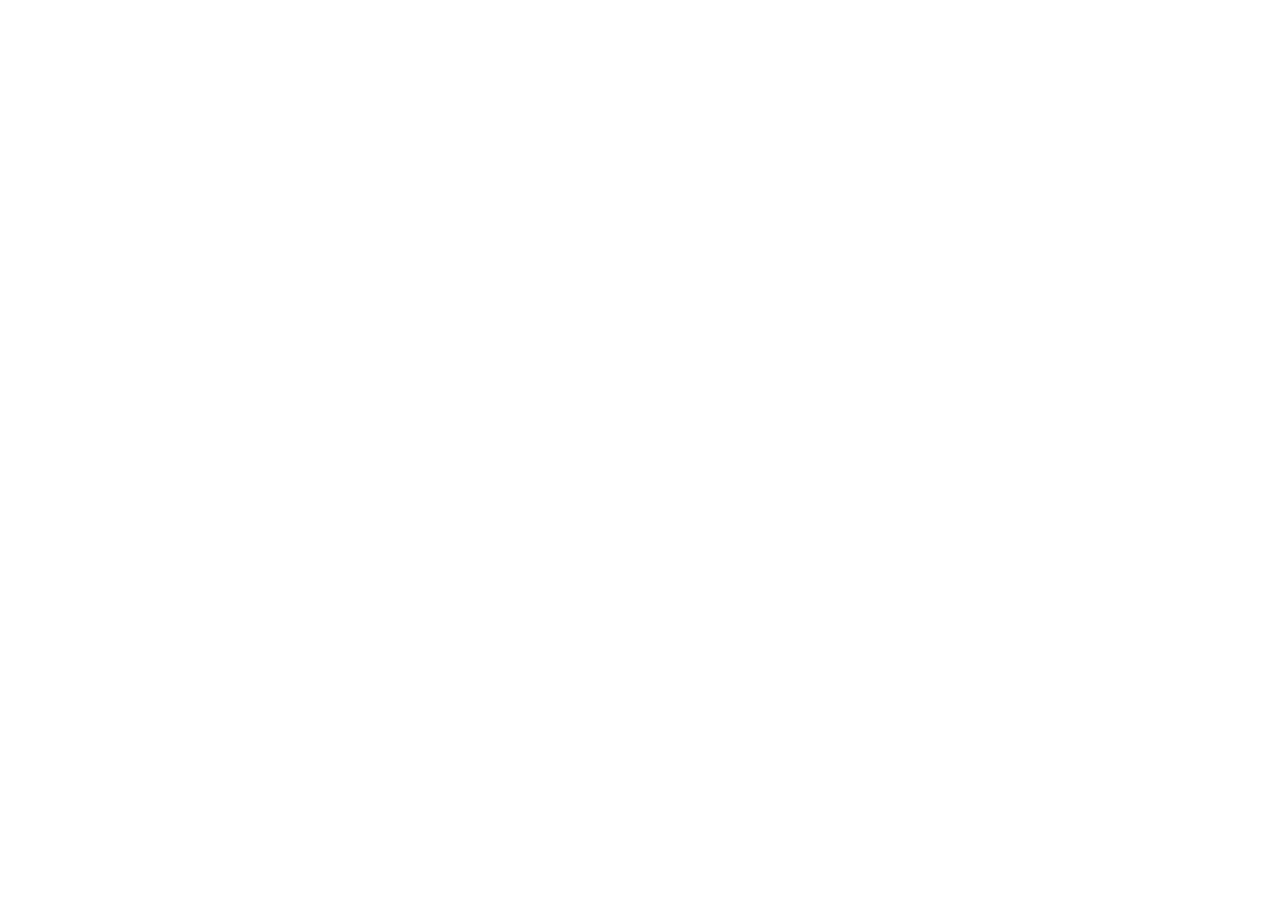
==== index.html @ 8b6a1559 "Update template" ====
<!DOCTYPE html>
<html lang="en">
<head>
	<title>News</title>

	<meta charset="utf-8">
	<meta name="viewport" content="width=device-width, initial-scale=1">

	<link rel="apple-touch-icon" sizes="180x180" href="/icons/apple-touch-icon.png">
	<link rel="icon" type="image/png" sizes="32x32" href="/icons/favicon-32x32.png">
	<link rel="icon" type="image/png" sizes="16x16" href="/icons/favicon-16x16.png">
	<link rel="manifest" href="/site.webmanifest">

	<link href="/style.css" rel="stylesheet">
</head>
<body>
	<main></main>

	<template id="article">
		<article>
			<a href="" class="title"></a>
			<small></small>
			<template id="comments">
				<a href="" class="comments"></a>
			</template>
		</article>
	</template>

	<script src="/app.js"></script>
</body>
</html>
---- style.css ----
:root {
	--blue: #0d6efd;
	--blue-600: #0a58ca;
	--grey: #6c757d;
	--grey-200: #e9ecef;
	--grey-300: #dee2e6;
	--grey-400: #ced4da;
	--blue-rgb: 13,110,253;
}

* {
	box-sizing: border-box;
}

html, body {
	height: 100%;
}

body {
	font-family: sans-serif;
	line-height: 1.5;
	display: flex;
	flex-direction: column;
	margin: 0 auto;
	max-width: 60rem;
	padding: 0 1rem;
}

h1, h2, h3 {
	line-height: 1.2;
	font-weight: 500;
}

nav {
	display: flex;
	gap: 1rem;
	border-bottom: 1px solid var(--grey-300);
}

nav > a {
	margin-bottom: 1rem;
}

video {
	width: 100%;
}

footer {
	font-size: smaller;
	margin-top: auto;
	border-top: 1px solid var(--grey-300);
}

a, a:visited {
	color: var(--blue);
}

a:hover, a:active {
	color: var(--blue-600);
}

a:not(:hover) {
	text-decoration: none;
}

label, input, textarea {
	display: block;
	width: 100%;
}

input, textarea, button {
	font-size: 1rem;
	font-family: sans-serif;
	padding: .375rem .75rem;
}

input:focus, textarea:focus, button:focus {
	box-shadow: 0 0 0 .25rem rgba(var(--blue-rgb),.25);
	outline: 0;
}

input, textarea {
	line-height: 1.5;
	border: 1px solid var(--grey-400);
}

input:focus, textarea:focus {
	border-color: #86b7fe;
}

button {
	background-color: var(--grey-200);
	border: 1px solid var(--grey-200);
	cursor: pointer;
}

button:hover {
	background-color: var(--grey-300);
	border: 1px solid var(--grey-300);
}

.about {
	display: flex;
	gap: 2rem;
}

.links > a {
	display: block;
	margin: 1rem 0;
}

@media all and (min-width: 800px) {
	.row {
		display: flex;
	}

	.row > label {
		flex: 1;
	}

	.row > input, .row > textarea {
		flex: 2;
	}

	.justify-content-end {
		justify-content: flex-end;
	}
}

@media all and (max-width: 800px) {
	label {
		margin-bottom: .25rem;
	}

	.about {
		flex-direction: column;
		gap: 1rem;
	}
}

.text-muted {
	color: var(--grey);
}

.mt-0 {
	margin-top: 0;
}

.mt-1 {
	margin-top: 1rem;
}

.mb-0 {
	margin-bottom: 0;
}

.mb-1 {
	margin-bottom: 1rem;
}

.d-none {
	display: none;
}

article {
	display: flex;
	flex-direction: column;
	margin: 1rem 0;
}

.title {
	line-height: 1.2;
}

.comments {
	font-size: smaller;
}
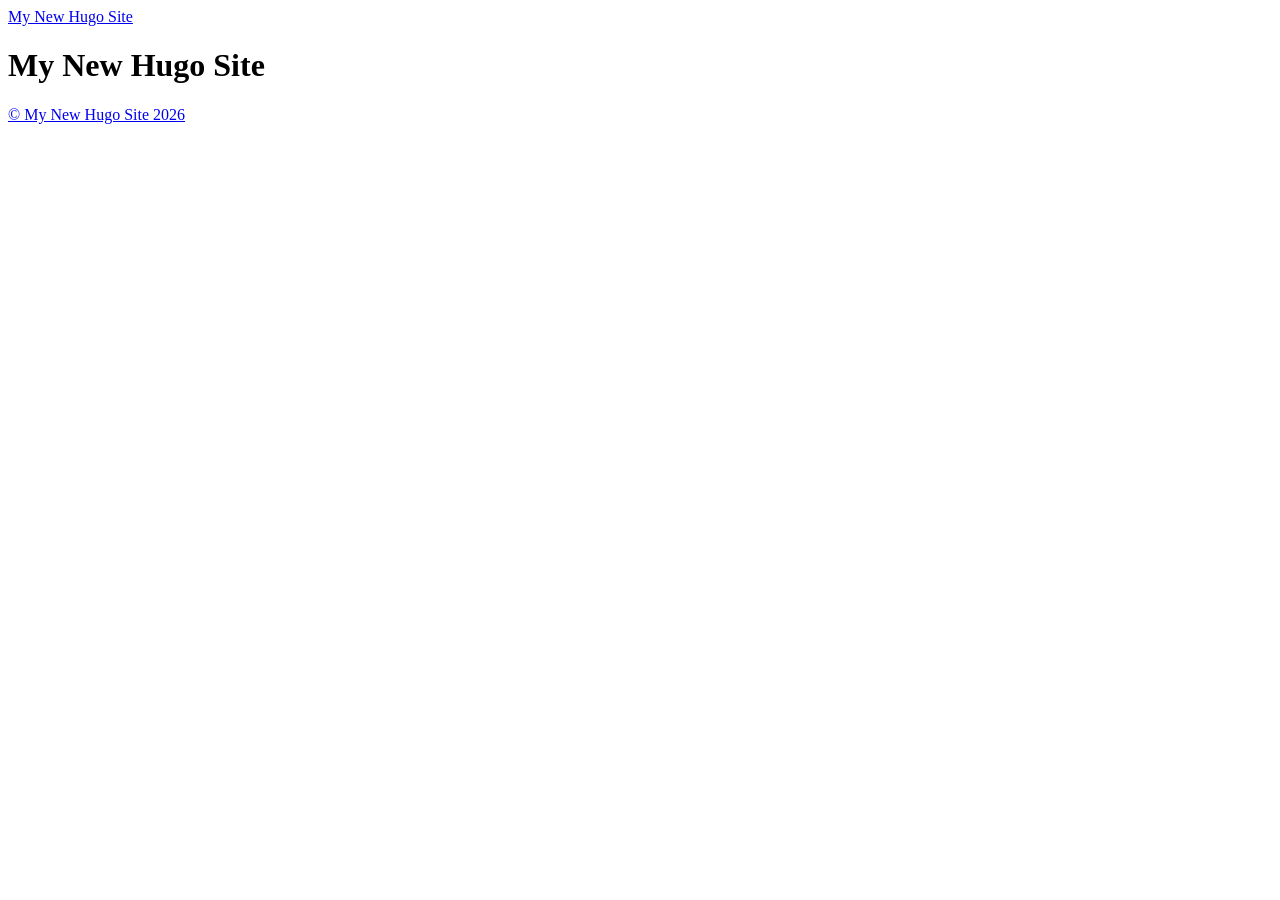
==== commit 872542d3: "feat: initial deployment" ====
--- a/index.html
+++ b/index.html
@@ -1,31 +1,116 @@
 <!DOCTYPE html>
-<html lang="en">
-<head>
-	<title>News</title>
+<html lang="en-us">
+  <head>
+    <meta charset="utf-8">
+    <meta http-equiv="X-UA-Compatible" content="IE=edge,chrome=1">
+    
+    <title>My New Hugo Site</title>
+    <meta name="viewport" content="width=device-width,minimum-scale=1">
+    <meta name="description" content="">
+    <meta name="generator" content="Hugo 0.154.5">
+    
+    
+    
+      <meta name="robots" content="index, follow">
+    
+    
 
-	<meta charset="utf-8">
-	<meta name="viewport" content="width=device-width, initial-scale=1">
+    
+<link rel="stylesheet" href="/ananke/css/main.min.efe4d852f731d5d1fbb87718387202a97aafd768cdcdaed0662bbe6982e91824.css" >
 
-	<link rel="apple-touch-icon" sizes="180x180" href="/icons/apple-touch-icon.png">
-	<link rel="icon" type="image/png" sizes="32x32" href="/icons/favicon-32x32.png">
-	<link rel="icon" type="image/png" sizes="16x16" href="/icons/favicon-16x16.png">
-	<link rel="manifest" href="/site.webmanifest">
 
-	<link href="/style.css" rel="stylesheet">
-</head>
-<body>
-	<main></main>
 
-	<template id="article">
-		<article>
-			<a href="" class="title"></a>
-			<small></small>
-			<template id="comments">
-				<a href="" class="comments"></a>
-			</template>
-		</article>
-	</template>
 
-	<script src="/app.js"></script>
-</body>
+    
+
+
+    
+      
+
+    
+
+    
+    
+      <link href="/index.xml" rel="alternate" type="application/rss+xml" title="My New Hugo Site" />
+      <link href="/index.xml" rel="feed" type="application/rss+xml" title="My New Hugo Site" />
+      
+    
+
+    
+      <link rel="canonical" href="https://patwid.github.io/">
+    
+
+    
+    
+    <meta property="og:url" content="https://patwid.github.io/">
+  <meta property="og:site_name" content="My New Hugo Site">
+  <meta property="og:title" content="My New Hugo Site">
+  <meta property="og:locale" content="en_us">
+  <meta property="og:type" content="website">
+
+  <meta itemprop="name" content="My New Hugo Site">
+  <meta name="twitter:card" content="summary">
+  <meta name="twitter:title" content="My New Hugo Site">
+
+      
+      
+    
+	
+  </head><body class="ma0 avenir bg-near-white production is-home">
+    
+
+  <header>
+    <div class="pb3-m pb6-l bg-black">
+      <nav class="pv3 ph3 ph4-ns" role="navigation">
+  <div class="flex-l center items-center justify-between">
+    <a href="/" class="f3 fw2 hover-white white-90 dib no-underline">
+      
+        My New Hugo Site
+      
+    </a>
+    <div class="flex-l items-center">
+      
+
+      
+      <div class="ananke-socials"></div>
+
+    </div>
+  </div>
+</nav>
+
+      <div class="tc-l pv3 ph3 ph4-ns">
+        <h1 class="f2 f-subheadline-l fw2 light-silver mb0 lh-title">
+          My New Hugo Site
+        </h1>
+        
+      </div>
+    </div>
+  </header>
+
+
+    <main class="pb7" role="main">
+      <article class="cf ph3 ph5-l pv3 pv4-l f4 tc-l center measure-wide lh-copy nested-links mid-gray">
+    
+  </article>
+
+  
+  
+  
+  
+  
+
+  
+
+    </main>
+    <footer class="bg-black bottom-0 w-100 pa3" role="contentinfo">
+  <div class="flex justify-between">
+  <a class="f4 fw4 hover-white white-70 dn dib-ns pv2 ph3 no-underline" href="https://patwid.github.io/" >
+    &copy;  My New Hugo Site 2026 
+  </a>
+    <div><div class="ananke-socials"></div>
+</div>
+  </div>
+</footer>
+
+  </body>
 </html>
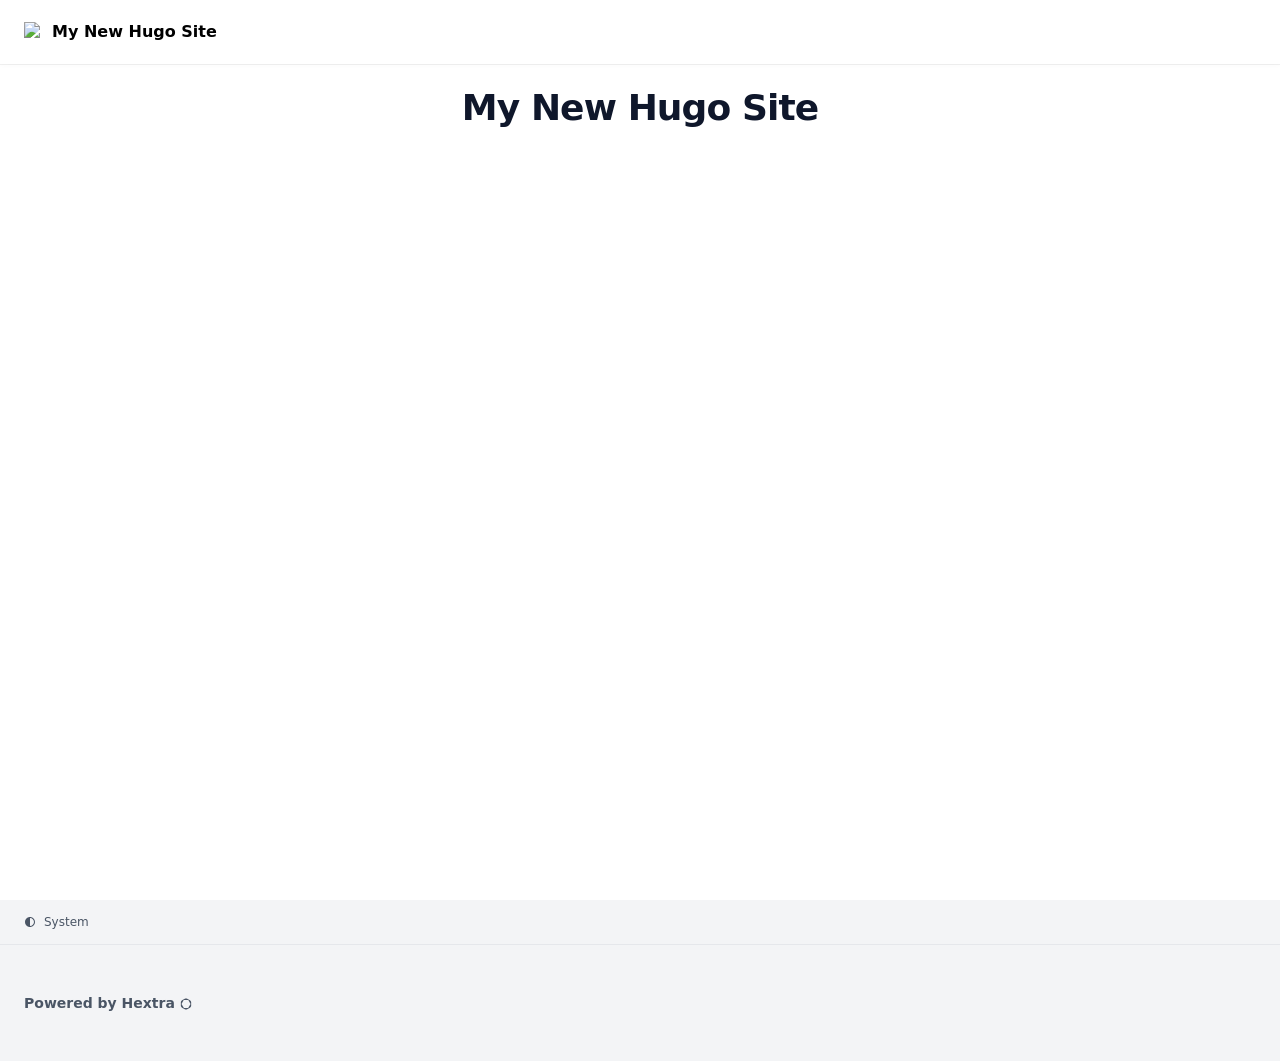
==== commit e8c407d3: "chore: update pages" ====
--- a/index.html
+++ b/index.html
@@ -1,116 +1,21 @@
-<!DOCTYPE html>
-<html lang="en-us">
-  <head>
-    <meta charset="utf-8">
-    <meta http-equiv="X-UA-Compatible" content="IE=edge,chrome=1">
-    
-    <title>My New Hugo Site</title>
-    <meta name="viewport" content="width=device-width,minimum-scale=1">
-    <meta name="description" content="">
-    <meta name="generator" content="Hugo 0.154.5">
-    
-    
-    
-      <meta name="robots" content="index, follow">
-    
-    
-
-    
-<link rel="stylesheet" href="/ananke/css/main.min.efe4d852f731d5d1fbb87718387202a97aafd768cdcdaed0662bbe6982e91824.css" >
-
-
-
-
-    
-
-
+<!doctype html><html lang=en dir=ltr><head><meta name=generator content="Hugo 0.154.5"><meta charset=utf-8><meta name=viewport content="width=device-width,initial-scale=1"><meta name=robots content="index, follow"><link rel="icon shortcut" href=/favicon.ico sizes=32x32><link rel=icon href=/favicon.svg type=image/svg+xml id=favicon-svg><link rel=icon href=/favicon-16x16.png type=image/png sizes=16x16><link rel=icon href=/favicon-32x32.png type=image/png sizes=32x32><link rel=apple-touch-icon href=/apple-touch-icon.png sizes=180x180><link fetchpriority=low href=/site.webmanifest rel=manifest><title>My New Hugo Site</title><meta name=description content><link rel=canonical href=https://patwid.github.io/ itemprop=url><meta property="og:title" content="My New Hugo Site"><meta property="og:description" content="
     
       
-
     
-
-    
-    
-      <link href="/index.xml" rel="alternate" type="application/rss+xml" title="My New Hugo Site" />
-      <link href="/index.xml" rel="feed" type="application/rss+xml" title="My New Hugo Site" />
-      
-    
-
-    
-      <link rel="canonical" href="https://patwid.github.io/">
-    
-
-    
-    
-    <meta property="og:url" content="https://patwid.github.io/">
-  <meta property="og:site_name" content="My New Hugo Site">
-  <meta property="og:title" content="My New Hugo Site">
-  <meta property="og:locale" content="en_us">
-  <meta property="og:type" content="website">
-
-  <meta itemprop="name" content="My New Hugo Site">
-  <meta name="twitter:card" content="summary">
-  <meta name="twitter:title" content="My New Hugo Site">
-
-      
-      
-    
-	
-  </head><body class="ma0 avenir bg-near-white production is-home">
-    
-
-  <header>
-    <div class="pb3-m pb6-l bg-black">
-      <nav class="pv3 ph3 ph4-ns" role="navigation">
-  <div class="flex-l center items-center justify-between">
-    <a href="/" class="f3 fw2 hover-white white-90 dib no-underline">
-      
-        My New Hugo Site
-      
-    </a>
-    <div class="flex-l items-center">
-      
-
-      
-      <div class="ananke-socials"></div>
-
-    </div>
-  </div>
-</nav>
-
-      <div class="tc-l pv3 ph3 ph4-ns">
-        <h1 class="f2 f-subheadline-l fw2 light-silver mb0 lh-title">
-          My New Hugo Site
-        </h1>
-        
-      </div>
-    </div>
-  </header>
-
-
-    <main class="pb7" role="main">
-      <article class="cf ph3 ph5-l pv3 pv4-l f4 tc-l center measure-wide lh-copy nested-links mid-gray">
-    
-  </article>
-
-  
-  
-  
-  
-  
-
-  
-
-    </main>
-    <footer class="bg-black bottom-0 w-100 pa3" role="contentinfo">
-  <div class="flex justify-between">
-  <a class="f4 fw4 hover-white white-70 dn dib-ns pv2 ph3 no-underline" href="https://patwid.github.io/" >
-    &copy;  My New Hugo Site 2026 
-  </a>
-    <div><div class="ananke-socials"></div>
-</div>
-  </div>
-</footer>
-
-  </body>
-</html>
+  "><meta property="og:type" content="
+    website
+  "><meta property="og:url" content="https://patwid.github.io/"><meta itemprop=name content="My New Hugo Site"><meta name=twitter:card content="summary"><meta name=twitter:title content="My New Hugo Site"><link rel=preload href=/css/compiled/main.min.43ab74204e977a9ec7b566cd0e1c5913e88575d119b53d079a782cfa186f9a20.css as=style integrity="sha256-Q6t0IE6Xep7HtWbNDhxZE+iFddEZtT0Hmngs+hhvmiA="><link href=/css/compiled/main.min.43ab74204e977a9ec7b566cd0e1c5913e88575d119b53d079a782cfa186f9a20.css rel=stylesheet integrity="sha256-Q6t0IE6Xep7HtWbNDhxZE+iFddEZtT0Hmngs+hhvmiA="><script src=/js/main-head.min.94da6f95b126542222dab3a6e07ffefe1aaf63ec3ca555e827b58b80e7d3f0b7.js integrity="sha256-lNpvlbEmVCIi2rOm4H/+/hqvY+w8pVXoJ7WLgOfT8Lc="></script></head><body><div class="hextra-nav-container hx:sticky hx:top-0 hx:z-20 hx:w-full hx:bg-transparent hx:print:hidden"><div class="hextra-nav-container-blur hx:pointer-events-none hx:absolute hx:z-[-1] hx:h-full hx:w-full hx:bg-white hx:dark:bg-dark hx:shadow-[0_2px_4px_rgba(0,0,0,.02),0_1px_0_rgba(0,0,0,.06)] hx:contrast-more:shadow-[0_0_0_1px_#000] hx:dark:shadow-[0_-1px_0_rgba(255,255,255,.1)_inset] hx:contrast-more:dark:shadow-[0_0_0_1px_#fff]"></div><nav class="hextra-max-navbar-width hx:mx-auto hx:flex hx:items-center hx:justify-end hx:gap-2 hx:h-16 hx:px-6"><a class="hx:flex hx:items-center hx:hover:opacity-75 hx:ltr:mr-auto hx:rtl:ml-auto" href=/><img class="hx:mr-2 hx:block hx:dark:hidden" src=/images/logo.svg alt=Logo height=20 width=20>
+<img class="hx:mr-2 hx:hidden hx:dark:block" src=/images/logo.svg alt="Dark Logo" height=20 width=20>
+<span class="hx:mr-2 hx:font-extrabold hx:inline hx:select-none" title="My New Hugo Site">My New Hugo Site</span>
+</a><button type=button aria-label=Menu class="hextra-hamburger-menu hx:cursor-pointer hx:-mr-2 hx:rounded-sm hx:p-2 hx:active:bg-gray-400/20 hx:md:hidden"><svg height="24" fill="none" viewBox="0 0 24 24" stroke="currentColor"><g><path stroke-linecap="round" stroke-linejoin="round" stroke-width="2" d="M4 8H20"/></g><g><path stroke-linecap="round" stroke-linejoin="round" stroke-width="2" d="M4 16H20"/></g></svg></button></nav></div><div class='hx:mx-auto hx:flex hextra-max-page-width'><aside class="hextra-sidebar-container hx:flex hx:flex-col hx:print:hidden hx:md:top-16 hx:md:shrink-0 hx:md:w-64 hx:md:self-start hx:max-md:[transform:translate3d(0,-100%,0)] hx:md:hidden hx:xl:block"><div class="hx:px-4 hx:pt-4 hx:md:hidden"><div class="hextra-search-wrapper hx:relative hx:md:w-64"><div class="hx:relative hx:flex hx:items-center hx:text-gray-900 hx:contrast-more:text-gray-800 hx:dark:text-gray-300 hx:contrast-more:dark:text-gray-300"><input placeholder=Search... class="hextra-search-input hx:focus:hextra-focus hx:block hx:w-full hx:appearance-none hx:rounded-lg hx:px-3 hx:py-2 hx:transition-colors hx:text-base hx:leading-tight hx:md:text-sm hx:bg-black/[.05] hx:dark:bg-gray-50/10 hx:focus:bg-white hx:dark:focus:bg-dark hx:placeholder:text-gray-500 hx:dark:placeholder:text-gray-400 hx:contrast-more:border hx:contrast-more:border-current" type=search spellcheck=false>
+<kbd class="hx:absolute hx:my-1.5 hx:select-none hx:ltr:right-1.5 hx:rtl:left-1.5 hx:h-5 hx:rounded-sm hx:bg-white hx:px-1.5 hx:font-mono hx:text-[10px] hx:font-medium hx:text-gray-500 hx:border hx:border-gray-200 hx:dark:border-gray-100/20 hx:dark:bg-dark/50 hx:contrast-more:border-current hx:contrast-more:text-current hx:contrast-more:dark:border-current hx:items-center hx:gap-1 hx:transition-opacity hx:pointer-events-none hx:hidden hx:sm:flex">CTRL K</kbd></div><div><ul class="hextra-search-results hextra-scrollbar hx:hidden hx:border hx:border-gray-200 hx:bg-white hx:text-gray-100 hx:dark:border-neutral-800 hx:dark:bg-neutral-900 hx:absolute hx:top-full hx:z-20 hx:mt-2 hx:overflow-auto hx:overscroll-contain hx:rounded-xl hx:py-2.5 hx:shadow-xl hx:max-h-[min(calc(50vh-11rem-env(safe-area-inset-bottom)),400px)] hx:md:max-h-[min(calc(100vh-5rem-env(safe-area-inset-bottom)),400px)] hx:inset-x-0 hx:ltr:md:left-auto hx:rtl:md:right-auto hx:contrast-more:border hx:contrast-more:border-gray-900 hx:contrast-more:dark:border-gray-50 hx:w-screen hx:min-h-[100px] hx:max-w-[min(calc(100vw-2rem),calc(100%+20rem))]" style="transition:max-height .2s ease 0s"></ul></div></div></div><div class="hextra-scrollbar hx:overflow-y-auto hx:overflow-x-hidden hx:p-4 hx:grow hx:md:h-[calc(100vh-var(--navbar-height)-var(--menu-height))]"><ul class="hx:flex hx:flex-col hx:gap-1 hx:md:hidden"></ul><div class="hx:max-xl:hidden hx:h-0 hx:w-64 hx:shrink-0"></div></div><div class="hx:md:hidden hx:sticky hx:bottom-0 hx:max-h-(--menu-height) hx:bg-white hx:dark:bg-dark hx:mx-4 hx:py-4 hx:shadow-[0_-12px_16px_#fff] hx:flex hx:items-center hx:gap-2 hx:border-gray-200 hx:dark:border-neutral-800 hx:dark:shadow-[0_-12px_16px_#111] hx:contrast-more:border-neutral-400 hx:contrast-more:shadow-none hx:contrast-more:dark:shadow-none hx:border-t" data-toggle-animation=show><div class="hx:flex hx:grow hx:flex-col"><div class="hx:flex hx:justify-items-start hx:group" data-theme=light><button title="Change theme" data-state=closed data-location=bottom class="hextra-theme-toggle hx:cursor-pointer hx:rounded-md hx:text-left hx:font-medium hx:h-7 hx:px-2 hx:text-xs hx:hover:bg-gray-100 hx:hover:text-gray-900 hx:dark:hover:bg-primary-100/5 hx:dark:hover:text-gray-50 hx:font-medium hx:text-gray-600 hx:transition-colors hx:dark:text-gray-400 hx:grow" type=button aria-label="Change theme"><div class="hx:flex hx:items-center hx:gap-2 hx:capitalize"><svg height="12" class="hx:group-data-[theme=dark]:hidden hx:group-data-[theme=system]:hidden" fill="none" viewBox="0 0 24 24" stroke-width="2" stroke="currentColor" aria-hidden="true"><path stroke-linecap="round" stroke-linejoin="round" d="M12 3v1m0 16v1m9-9h-1M4 12H3m15.364 6.364-.707-.707M6.343 6.343l-.707-.707m12.728.0-.707.707M6.343 17.657l-.707.707M16 12a4 4 0 11-8 0 4 4 0 018 0z"/></svg><span class="hx:group-data-[theme=dark]:hidden hx:group-data-[theme=system]:hidden">Light</span><svg height="12" class="hx:group-data-[theme=light]:hidden hx:group-data-[theme=system]:hidden" fill="none" viewBox="0 0 24 24" stroke-width="2" stroke="currentColor" aria-hidden="true"><path stroke-linecap="round" stroke-linejoin="round" d="M20.354 15.354A9 9 0 018.646 3.646 9.003 9.003.0 0012 21a9.003 9.003.0 008.354-5.646z"/></svg><span class="hx:group-data-[theme=light]:hidden hx:group-data-[theme=system]:hidden">Dark</span><svg height="12" class="hx:group-data-[theme=dark]:hidden hx:group-data-[theme=light]:hidden" viewBox="0 0 24 24" fill="currentColor"><path d="M11.996094 2C6.4986225 2.0192368 2.03125 6.5024993 2.03125 12c0 5.497501 4.4673725 9.980763 9.964844 10H12 12.0039c5.497471-.01924 9.964844-4.502499 9.964844-10 0-5.4975007-4.467373-9.9807632-9.964844-10H12zM12 4c4.417218.017598 7.96875 3.5822356 7.96875 8 0 4.417764-3.551532 7.982402-7.96875 8z"/></svg>
+<span class="hx:group-data-[theme=dark]:hidden hx:group-data-[theme=light]:hidden">System</span></div></button><ul class="hextra-theme-toggle-options hx:hidden hx:z-20 hx:max-h-64 hx:overflow-auto hx:rounded-lg hx:border hx:border-gray-200 hx:bg-white hx:p-1 hx:text-sm hx:shadow-lg hx:dark:border-neutral-700 hx:dark:bg-neutral-900" style="position:fixed;inset:auto auto 0 0;margin:0;min-width:100px" data-theme=light><li class="hx:flex hx:flex-col"><p data-item=light class="hx:text-gray-700 hx:dark:text-gray-300 hx:hover:bg-gray-100 hx:hover:text-gray-900 hx:dark:hover:bg-neutral-800 hx:dark:hover:text-gray-100 hx:relative hx:cursor-pointer hx:whitespace-nowrap hx:rounded-sm hx:py-1.5 hx:transition-colors hx:ltr:pl-3 hx:ltr:pr-9 hx:rtl:pr-3 hx:rtl:pl-9">Light
+<span class="hx:absolute hx:inset-y-0 hx:flex hx:items-center hx:ltr:right-3 hx:rtl:left-3 hx:group-data-[theme=dark]:hidden hx:group-data-[theme=system]:hidden"><svg height="1em" width="1em" fill="none" viewBox="0 0 24 24" stroke-width="2" stroke="currentColor" aria-hidden="true"><path stroke-linecap="round" stroke-linejoin="round" d="M5 13l4 4L19 7"/></svg></span></p></li><li class="hx:flex hx:flex-col"><p data-item=dark class="hx:text-gray-700 hx:dark:text-gray-300 hx:hover:bg-gray-100 hx:hover:text-gray-900 hx:dark:hover:bg-neutral-800 hx:dark:hover:text-gray-100 hx:relative hx:cursor-pointer hx:whitespace-nowrap hx:rounded-sm hx:py-1.5 hx:transition-colors hx:ltr:pl-3 hx:ltr:pr-9 hx:rtl:pr-3 hx:rtl:pl-9">Dark
+<span class="hx:absolute hx:inset-y-0 hx:flex hx:items-center hx:ltr:right-3 hx:rtl:left-3 hx:group-data-[theme=light]:hidden hx:group-data-[theme=system]:hidden"><svg height="1em" width="1em" fill="none" viewBox="0 0 24 24" stroke-width="2" stroke="currentColor" aria-hidden="true"><path stroke-linecap="round" stroke-linejoin="round" d="M5 13l4 4L19 7"/></svg></span></p></li><li class="hx:flex hx:flex-col"><p data-item=system class="hx:text-gray-700 hx:dark:text-gray-300 hx:hover:bg-gray-100 hx:hover:text-gray-900 hx:dark:hover:bg-neutral-800 hx:dark:hover:text-gray-100 hx:relative hx:cursor-pointer hx:whitespace-nowrap hx:rounded-sm hx:py-1.5 hx:transition-colors hx:ltr:pl-3 hx:ltr:pr-9 hx:rtl:pr-3 hx:rtl:pl-9">System
+<span class="hx:absolute hx:inset-y-0 hx:flex hx:items-center hx:ltr:right-3 hx:rtl:left-3 hx:group-data-[theme=dark]:hidden hx:group-data-[theme=light]:hidden"><svg height="1em" width="1em" fill="none" viewBox="0 0 24 24" stroke-width="2" stroke="currentColor" aria-hidden="true"><path stroke-linecap="round" stroke-linejoin="round" d="M5 13l4 4L19 7"/></svg></span></p></li></ul></div></div></div></aside><nav class="hextra-toc hx:order-last hx:hidden hx:w-64 hx:shrink-0 hx:xl:block hx:print:hidden hx:px-4" aria-label="table of contents"><div class="hextra-scrollbar hx:sticky hx:top-16 hx:overflow-y-auto hx:pr-4 hx:pt-6 hx:text-sm [hyphens:auto] hx:max-h-[calc(100vh-var(--navbar-height)-env(safe-area-inset-bottom))] hx:ltr:-mr-4 hx:rtl:-ml-4"><div class="hx:sticky hx:bottom-0 hx:flex hx:flex-col hx:items-start hx:gap-2 hx:pb-8 hx:border-gray-200 hx:dark:border-neutral-800 hx:contrast-more:border-t hx:contrast-more:border-neutral-400 hx:contrast-more:shadow-none hx:contrast-more:dark:border-neutral-400"><button aria-hidden=true id=backToTop onclick=scrollUp() class="hx:cursor-pointer hx:transition-all hx:duration-75 hx:opacity-0 hx:text-xs hx:font-medium hx:text-gray-500 hx:hover:text-gray-900 hx:dark:text-gray-400 hx:dark:hover:text-gray-100 hx:contrast-more:text-gray-800 hx:contrast-more:dark:text-gray-50">
+<span>Scroll to top</span>
+<svg fill="none" viewBox="0 0 24 24" stroke-width="1.5" stroke="currentColor" class="hx:inline hx:ltr:ml-1 hx:rtl:mr-1 hx:h-3.5 hx:w-3.5 hx:rounded-full hx:border hx:border-gray-500 hx:hover:border-gray-900 hx:dark:border-gray-400 hx:dark:hover:border-gray-100 hx:contrast-more:border-gray-800 hx:contrast-more:dark:border-gray-50"><path stroke-linecap="round" stroke-linejoin="round" d="M4.5 15.75l7.5-7.5 7.5 7.5"/></svg></button></div></div></nav><article class="hx:w-full hx:break-words hx:flex hx:min-h-[calc(100vh-var(--navbar-height))] hx:min-w-0 hx:justify-center hx:pb-8 hx:pr-[calc(env(safe-area-inset-right)-1.5rem)]"><main class="hx:w-full hx:min-w-0 hextra-max-content-width hx:px-6 hx:pt-4 hx:md:px-12"><h1 class="hx:text-center hx:mt-2 hx:text-4xl hx:font-bold hx:tracking-tight hx:text-slate-900 hx:dark:text-slate-100">My New Hugo Site</h1><div class=content></div></main></article></div><footer class="hextra-footer hx:bg-gray-100 hx:pb-[env(safe-area-inset-bottom)] hx:dark:bg-neutral-900 hx:print:bg-transparent"><div class="hx:mx-auto hx:flex hx:gap-2 hx:py-2 hx:px-4 hextra-max-footer-width"><div class="hx:flex hx:justify-items-start hx:group" data-theme=light><button title="Change theme" data-state=closed data-location=bottom class="hextra-theme-toggle hx:cursor-pointer hx:rounded-md hx:text-left hx:font-medium hx:h-7 hx:px-2 hx:text-xs hx:hover:bg-gray-100 hx:hover:text-gray-900 hx:dark:hover:bg-primary-100/5 hx:dark:hover:text-gray-50 hx:font-medium hx:text-gray-600 hx:transition-colors hx:dark:text-gray-400 hx:grow" type=button aria-label="Change theme"><div class="hx:flex hx:items-center hx:gap-2 hx:capitalize"><svg height="12" class="hx:group-data-[theme=dark]:hidden hx:group-data-[theme=system]:hidden" fill="none" viewBox="0 0 24 24" stroke-width="2" stroke="currentColor" aria-hidden="true"><path stroke-linecap="round" stroke-linejoin="round" d="M12 3v1m0 16v1m9-9h-1M4 12H3m15.364 6.364-.707-.707M6.343 6.343l-.707-.707m12.728.0-.707.707M6.343 17.657l-.707.707M16 12a4 4 0 11-8 0 4 4 0 018 0z"/></svg><span class="hx:group-data-[theme=dark]:hidden hx:group-data-[theme=system]:hidden">Light</span><svg height="12" class="hx:group-data-[theme=light]:hidden hx:group-data-[theme=system]:hidden" fill="none" viewBox="0 0 24 24" stroke-width="2" stroke="currentColor" aria-hidden="true"><path stroke-linecap="round" stroke-linejoin="round" d="M20.354 15.354A9 9 0 018.646 3.646 9.003 9.003.0 0012 21a9.003 9.003.0 008.354-5.646z"/></svg><span class="hx:group-data-[theme=light]:hidden hx:group-data-[theme=system]:hidden">Dark</span><svg height="12" class="hx:group-data-[theme=dark]:hidden hx:group-data-[theme=light]:hidden" viewBox="0 0 24 24" fill="currentColor"><path d="M11.996094 2C6.4986225 2.0192368 2.03125 6.5024993 2.03125 12c0 5.497501 4.4673725 9.980763 9.964844 10H12 12.0039c5.497471-.01924 9.964844-4.502499 9.964844-10 0-5.4975007-4.467373-9.9807632-9.964844-10H12zM12 4c4.417218.017598 7.96875 3.5822356 7.96875 8 0 4.417764-3.551532 7.982402-7.96875 8z"/></svg>
+<span class="hx:group-data-[theme=dark]:hidden hx:group-data-[theme=light]:hidden">System</span></div></button><ul class="hextra-theme-toggle-options hx:hidden hx:z-20 hx:max-h-64 hx:overflow-auto hx:rounded-lg hx:border hx:border-gray-200 hx:bg-white hx:p-1 hx:text-sm hx:shadow-lg hx:dark:border-neutral-700 hx:dark:bg-neutral-900" style="position:fixed;inset:auto auto 0 0;margin:0;min-width:100px" data-theme=light><li class="hx:flex hx:flex-col"><p data-item=light class="hx:text-gray-700 hx:dark:text-gray-300 hx:hover:bg-gray-100 hx:hover:text-gray-900 hx:dark:hover:bg-neutral-800 hx:dark:hover:text-gray-100 hx:relative hx:cursor-pointer hx:whitespace-nowrap hx:rounded-sm hx:py-1.5 hx:transition-colors hx:ltr:pl-3 hx:ltr:pr-9 hx:rtl:pr-3 hx:rtl:pl-9">Light
+<span class="hx:absolute hx:inset-y-0 hx:flex hx:items-center hx:ltr:right-3 hx:rtl:left-3 hx:group-data-[theme=dark]:hidden hx:group-data-[theme=system]:hidden"><svg height="1em" width="1em" fill="none" viewBox="0 0 24 24" stroke-width="2" stroke="currentColor" aria-hidden="true"><path stroke-linecap="round" stroke-linejoin="round" d="M5 13l4 4L19 7"/></svg></span></p></li><li class="hx:flex hx:flex-col"><p data-item=dark class="hx:text-gray-700 hx:dark:text-gray-300 hx:hover:bg-gray-100 hx:hover:text-gray-900 hx:dark:hover:bg-neutral-800 hx:dark:hover:text-gray-100 hx:relative hx:cursor-pointer hx:whitespace-nowrap hx:rounded-sm hx:py-1.5 hx:transition-colors hx:ltr:pl-3 hx:ltr:pr-9 hx:rtl:pr-3 hx:rtl:pl-9">Dark
+<span class="hx:absolute hx:inset-y-0 hx:flex hx:items-center hx:ltr:right-3 hx:rtl:left-3 hx:group-data-[theme=light]:hidden hx:group-data-[theme=system]:hidden"><svg height="1em" width="1em" fill="none" viewBox="0 0 24 24" stroke-width="2" stroke="currentColor" aria-hidden="true"><path stroke-linecap="round" stroke-linejoin="round" d="M5 13l4 4L19 7"/></svg></span></p></li><li class="hx:flex hx:flex-col"><p data-item=system class="hx:text-gray-700 hx:dark:text-gray-300 hx:hover:bg-gray-100 hx:hover:text-gray-900 hx:dark:hover:bg-neutral-800 hx:dark:hover:text-gray-100 hx:relative hx:cursor-pointer hx:whitespace-nowrap hx:rounded-sm hx:py-1.5 hx:transition-colors hx:ltr:pl-3 hx:ltr:pr-9 hx:rtl:pr-3 hx:rtl:pl-9">System
+<span class="hx:absolute hx:inset-y-0 hx:flex hx:items-center hx:ltr:right-3 hx:rtl:left-3 hx:group-data-[theme=dark]:hidden hx:group-data-[theme=light]:hidden"><svg height="1em" width="1em" fill="none" viewBox="0 0 24 24" stroke-width="2" stroke="currentColor" aria-hidden="true"><path stroke-linecap="round" stroke-linejoin="round" d="M5 13l4 4L19 7"/></svg></span></p></li></ul></div></div><hr class="hx:border-gray-200 hx:dark:border-neutral-800"><div class="hextra-custom-footer hextra-max-footer-width hx:pl-[max(env(safe-area-inset-left),1.5rem)] hx:pr-[max(env(safe-area-inset-right),1.5rem)] hx:text-gray-600 hx:dark:text-gray-400"></div><div class="hextra-max-footer-width hx:mx-auto hx:flex hx:justify-center hx:py-12 hx:pl-[max(env(safe-area-inset-left),1.5rem)] hx:pr-[max(env(safe-area-inset-right),1.5rem)] hx:text-gray-600 hx:dark:text-gray-400 hx:md:justify-start"><div class="hx:flex hx:w-full hx:flex-col hx:items-center hx:sm:items-start"><div class=hx:font-semibold><a class="hx:flex hx:text-sm hx:items-center hx:gap-1 hx:text-current" target=_blank rel="noopener noreferrer" title="Hextra GitHub Homepage" href=https://github.com/imfing/hextra><span>Powered by Hextra<svg height="1em" class="hx:inline-block hx:ltr:ml-1 hx:rtl:mr-1 hx:align-[-2.5px]" viewBox="0 0 180 180" fill="currentColor"><path fill-rule="evenodd" clip-rule="evenodd" d="m105.50024 22.224647c-9.59169-5.537563-21.40871-5.537563-31.000093.0L39.054693 42.689119C29.463353 48.226675 23.55484 58.460531 23.55484 69.535642v40.928918c0 11.07542 5.908513 21.3092 15.499853 26.84652l35.445453 20.46446c9.591313 5.53732 21.408404 5.53732 31.000094.0l35.44507-20.46446c9.59131-5.53732 15.49985-15.7711 15.49985-26.84652V69.535642c0-11.075111-5.90854-21.308967-15.49985-26.846523zM34.112797 85.737639c-1.384445 2.397827-1.384445 5.352099.0 7.749927l24.781554 42.922974c1.38437 2.39783 3.942853 3.87496 6.711592 3.87496h49.563107c2.76905.0 5.3273-1.47713 6.71144-3.87496l24.78194-42.922974c1.38414-2.397828 1.38414-5.3521.0-7.749927L121.88049 42.814746c-1.38414-2.397828-3.94239-3.874964-6.71144-3.874964H65.605944c-2.768739.0-5.327223 1.477059-6.711592 3.874964z" style="stroke-width:.774993"/></svg></span></a></div></div></div></footer><script defer src=/js/main.min.c05dd4c5dbbb0072624968cb132565634e0d2c6d338ddb791f2af33d7e893afb.js integrity="sha256-wF3Uxdu7AHJiSWjLEyVlY04NLG0zjdt5HyrzPX6JOvs="></script><script defer src=/js/flexsearch.433e941a8a573ebb9931fc16fc75266ab6b93f569ac2fb4f3dc66882e0416f4c.js integrity="sha256-Qz6UGopXPruZMfwW/HUmara5P1aawvtPPcZoguBBb0w=" crossorigin=anonymous></script><script defer src=/en.search.min.6128fbe8c8177af4352d3b01860ca24b8ec158f79045f16f447a301f8ee567f6.js integrity="sha256-YSj76MgXevQ1LTsBhgyiS47BWPeQRfFvRHowH47lZ/Y="></script></body></html>
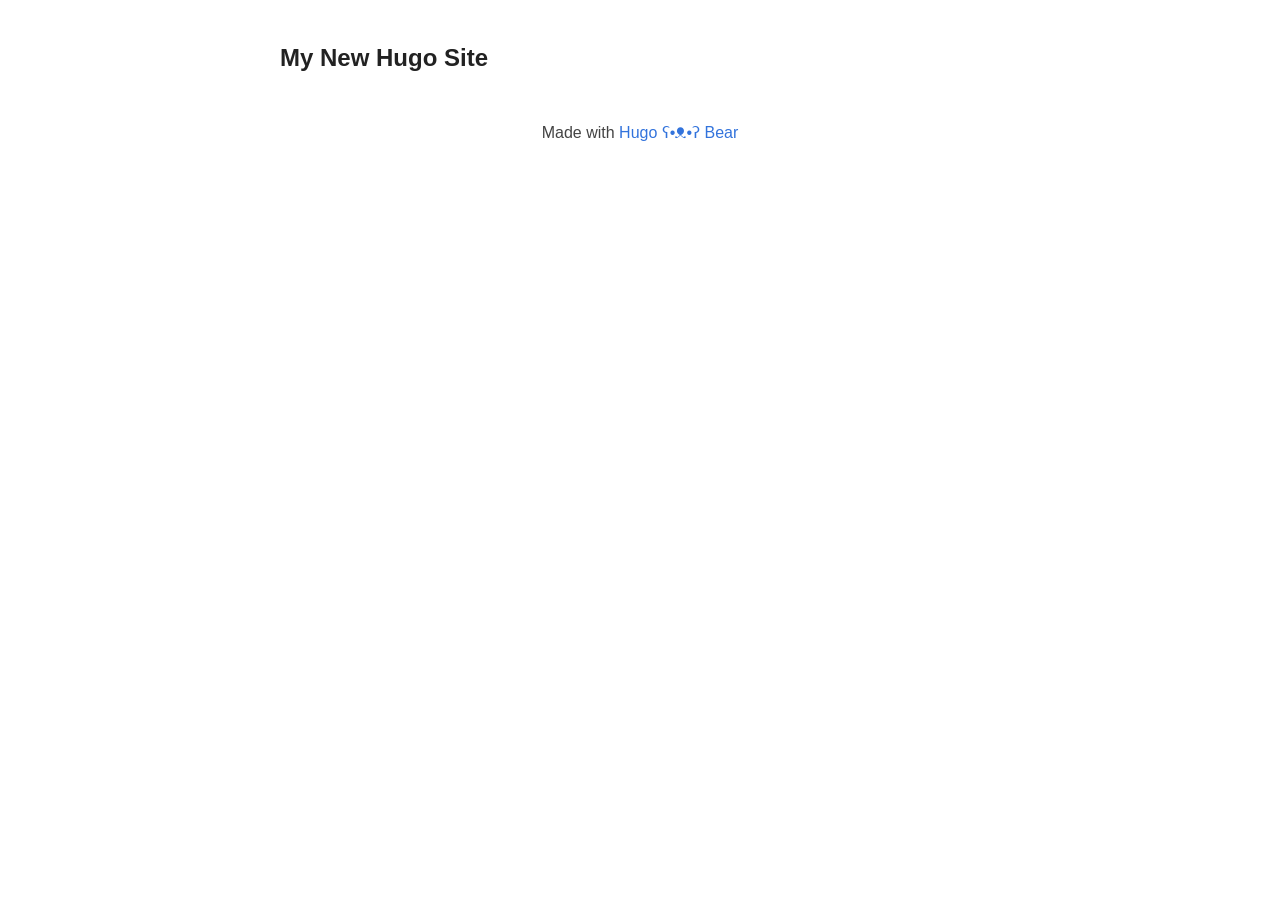
==== commit fc002d15: "chore: update pages" ====
--- a/index.html
+++ b/index.html
@@ -1,21 +1 @@
-<!doctype html><html lang=en dir=ltr><head><meta name=generator content="Hugo 0.154.5"><meta charset=utf-8><meta name=viewport content="width=device-width,initial-scale=1"><meta name=robots content="index, follow"><link rel="icon shortcut" href=/favicon.ico sizes=32x32><link rel=icon href=/favicon.svg type=image/svg+xml id=favicon-svg><link rel=icon href=/favicon-16x16.png type=image/png sizes=16x16><link rel=icon href=/favicon-32x32.png type=image/png sizes=32x32><link rel=apple-touch-icon href=/apple-touch-icon.png sizes=180x180><link fetchpriority=low href=/site.webmanifest rel=manifest><title>My New Hugo Site</title><meta name=description content><link rel=canonical href=https://patwid.github.io/ itemprop=url><meta property="og:title" content="My New Hugo Site"><meta property="og:description" content="
-    
-      
-    
-  "><meta property="og:type" content="
-    website
-  "><meta property="og:url" content="https://patwid.github.io/"><meta itemprop=name content="My New Hugo Site"><meta name=twitter:card content="summary"><meta name=twitter:title content="My New Hugo Site"><link rel=preload href=/css/compiled/main.min.43ab74204e977a9ec7b566cd0e1c5913e88575d119b53d079a782cfa186f9a20.css as=style integrity="sha256-Q6t0IE6Xep7HtWbNDhxZE+iFddEZtT0Hmngs+hhvmiA="><link href=/css/compiled/main.min.43ab74204e977a9ec7b566cd0e1c5913e88575d119b53d079a782cfa186f9a20.css rel=stylesheet integrity="sha256-Q6t0IE6Xep7HtWbNDhxZE+iFddEZtT0Hmngs+hhvmiA="><script src=/js/main-head.min.94da6f95b126542222dab3a6e07ffefe1aaf63ec3ca555e827b58b80e7d3f0b7.js integrity="sha256-lNpvlbEmVCIi2rOm4H/+/hqvY+w8pVXoJ7WLgOfT8Lc="></script></head><body><div class="hextra-nav-container hx:sticky hx:top-0 hx:z-20 hx:w-full hx:bg-transparent hx:print:hidden"><div class="hextra-nav-container-blur hx:pointer-events-none hx:absolute hx:z-[-1] hx:h-full hx:w-full hx:bg-white hx:dark:bg-dark hx:shadow-[0_2px_4px_rgba(0,0,0,.02),0_1px_0_rgba(0,0,0,.06)] hx:contrast-more:shadow-[0_0_0_1px_#000] hx:dark:shadow-[0_-1px_0_rgba(255,255,255,.1)_inset] hx:contrast-more:dark:shadow-[0_0_0_1px_#fff]"></div><nav class="hextra-max-navbar-width hx:mx-auto hx:flex hx:items-center hx:justify-end hx:gap-2 hx:h-16 hx:px-6"><a class="hx:flex hx:items-center hx:hover:opacity-75 hx:ltr:mr-auto hx:rtl:ml-auto" href=/><img class="hx:mr-2 hx:block hx:dark:hidden" src=/images/logo.svg alt=Logo height=20 width=20>
-<img class="hx:mr-2 hx:hidden hx:dark:block" src=/images/logo.svg alt="Dark Logo" height=20 width=20>
-<span class="hx:mr-2 hx:font-extrabold hx:inline hx:select-none" title="My New Hugo Site">My New Hugo Site</span>
-</a><button type=button aria-label=Menu class="hextra-hamburger-menu hx:cursor-pointer hx:-mr-2 hx:rounded-sm hx:p-2 hx:active:bg-gray-400/20 hx:md:hidden"><svg height="24" fill="none" viewBox="0 0 24 24" stroke="currentColor"><g><path stroke-linecap="round" stroke-linejoin="round" stroke-width="2" d="M4 8H20"/></g><g><path stroke-linecap="round" stroke-linejoin="round" stroke-width="2" d="M4 16H20"/></g></svg></button></nav></div><div class='hx:mx-auto hx:flex hextra-max-page-width'><aside class="hextra-sidebar-container hx:flex hx:flex-col hx:print:hidden hx:md:top-16 hx:md:shrink-0 hx:md:w-64 hx:md:self-start hx:max-md:[transform:translate3d(0,-100%,0)] hx:md:hidden hx:xl:block"><div class="hx:px-4 hx:pt-4 hx:md:hidden"><div class="hextra-search-wrapper hx:relative hx:md:w-64"><div class="hx:relative hx:flex hx:items-center hx:text-gray-900 hx:contrast-more:text-gray-800 hx:dark:text-gray-300 hx:contrast-more:dark:text-gray-300"><input placeholder=Search... class="hextra-search-input hx:focus:hextra-focus hx:block hx:w-full hx:appearance-none hx:rounded-lg hx:px-3 hx:py-2 hx:transition-colors hx:text-base hx:leading-tight hx:md:text-sm hx:bg-black/[.05] hx:dark:bg-gray-50/10 hx:focus:bg-white hx:dark:focus:bg-dark hx:placeholder:text-gray-500 hx:dark:placeholder:text-gray-400 hx:contrast-more:border hx:contrast-more:border-current" type=search spellcheck=false>
-<kbd class="hx:absolute hx:my-1.5 hx:select-none hx:ltr:right-1.5 hx:rtl:left-1.5 hx:h-5 hx:rounded-sm hx:bg-white hx:px-1.5 hx:font-mono hx:text-[10px] hx:font-medium hx:text-gray-500 hx:border hx:border-gray-200 hx:dark:border-gray-100/20 hx:dark:bg-dark/50 hx:contrast-more:border-current hx:contrast-more:text-current hx:contrast-more:dark:border-current hx:items-center hx:gap-1 hx:transition-opacity hx:pointer-events-none hx:hidden hx:sm:flex">CTRL K</kbd></div><div><ul class="hextra-search-results hextra-scrollbar hx:hidden hx:border hx:border-gray-200 hx:bg-white hx:text-gray-100 hx:dark:border-neutral-800 hx:dark:bg-neutral-900 hx:absolute hx:top-full hx:z-20 hx:mt-2 hx:overflow-auto hx:overscroll-contain hx:rounded-xl hx:py-2.5 hx:shadow-xl hx:max-h-[min(calc(50vh-11rem-env(safe-area-inset-bottom)),400px)] hx:md:max-h-[min(calc(100vh-5rem-env(safe-area-inset-bottom)),400px)] hx:inset-x-0 hx:ltr:md:left-auto hx:rtl:md:right-auto hx:contrast-more:border hx:contrast-more:border-gray-900 hx:contrast-more:dark:border-gray-50 hx:w-screen hx:min-h-[100px] hx:max-w-[min(calc(100vw-2rem),calc(100%+20rem))]" style="transition:max-height .2s ease 0s"></ul></div></div></div><div class="hextra-scrollbar hx:overflow-y-auto hx:overflow-x-hidden hx:p-4 hx:grow hx:md:h-[calc(100vh-var(--navbar-height)-var(--menu-height))]"><ul class="hx:flex hx:flex-col hx:gap-1 hx:md:hidden"></ul><div class="hx:max-xl:hidden hx:h-0 hx:w-64 hx:shrink-0"></div></div><div class="hx:md:hidden hx:sticky hx:bottom-0 hx:max-h-(--menu-height) hx:bg-white hx:dark:bg-dark hx:mx-4 hx:py-4 hx:shadow-[0_-12px_16px_#fff] hx:flex hx:items-center hx:gap-2 hx:border-gray-200 hx:dark:border-neutral-800 hx:dark:shadow-[0_-12px_16px_#111] hx:contrast-more:border-neutral-400 hx:contrast-more:shadow-none hx:contrast-more:dark:shadow-none hx:border-t" data-toggle-animation=show><div class="hx:flex hx:grow hx:flex-col"><div class="hx:flex hx:justify-items-start hx:group" data-theme=light><button title="Change theme" data-state=closed data-location=bottom class="hextra-theme-toggle hx:cursor-pointer hx:rounded-md hx:text-left hx:font-medium hx:h-7 hx:px-2 hx:text-xs hx:hover:bg-gray-100 hx:hover:text-gray-900 hx:dark:hover:bg-primary-100/5 hx:dark:hover:text-gray-50 hx:font-medium hx:text-gray-600 hx:transition-colors hx:dark:text-gray-400 hx:grow" type=button aria-label="Change theme"><div class="hx:flex hx:items-center hx:gap-2 hx:capitalize"><svg height="12" class="hx:group-data-[theme=dark]:hidden hx:group-data-[theme=system]:hidden" fill="none" viewBox="0 0 24 24" stroke-width="2" stroke="currentColor" aria-hidden="true"><path stroke-linecap="round" stroke-linejoin="round" d="M12 3v1m0 16v1m9-9h-1M4 12H3m15.364 6.364-.707-.707M6.343 6.343l-.707-.707m12.728.0-.707.707M6.343 17.657l-.707.707M16 12a4 4 0 11-8 0 4 4 0 018 0z"/></svg><span class="hx:group-data-[theme=dark]:hidden hx:group-data-[theme=system]:hidden">Light</span><svg height="12" class="hx:group-data-[theme=light]:hidden hx:group-data-[theme=system]:hidden" fill="none" viewBox="0 0 24 24" stroke-width="2" stroke="currentColor" aria-hidden="true"><path stroke-linecap="round" stroke-linejoin="round" d="M20.354 15.354A9 9 0 018.646 3.646 9.003 9.003.0 0012 21a9.003 9.003.0 008.354-5.646z"/></svg><span class="hx:group-data-[theme=light]:hidden hx:group-data-[theme=system]:hidden">Dark</span><svg height="12" class="hx:group-data-[theme=dark]:hidden hx:group-data-[theme=light]:hidden" viewBox="0 0 24 24" fill="currentColor"><path d="M11.996094 2C6.4986225 2.0192368 2.03125 6.5024993 2.03125 12c0 5.497501 4.4673725 9.980763 9.964844 10H12 12.0039c5.497471-.01924 9.964844-4.502499 9.964844-10 0-5.4975007-4.467373-9.9807632-9.964844-10H12zM12 4c4.417218.017598 7.96875 3.5822356 7.96875 8 0 4.417764-3.551532 7.982402-7.96875 8z"/></svg>
-<span class="hx:group-data-[theme=dark]:hidden hx:group-data-[theme=light]:hidden">System</span></div></button><ul class="hextra-theme-toggle-options hx:hidden hx:z-20 hx:max-h-64 hx:overflow-auto hx:rounded-lg hx:border hx:border-gray-200 hx:bg-white hx:p-1 hx:text-sm hx:shadow-lg hx:dark:border-neutral-700 hx:dark:bg-neutral-900" style="position:fixed;inset:auto auto 0 0;margin:0;min-width:100px" data-theme=light><li class="hx:flex hx:flex-col"><p data-item=light class="hx:text-gray-700 hx:dark:text-gray-300 hx:hover:bg-gray-100 hx:hover:text-gray-900 hx:dark:hover:bg-neutral-800 hx:dark:hover:text-gray-100 hx:relative hx:cursor-pointer hx:whitespace-nowrap hx:rounded-sm hx:py-1.5 hx:transition-colors hx:ltr:pl-3 hx:ltr:pr-9 hx:rtl:pr-3 hx:rtl:pl-9">Light
-<span class="hx:absolute hx:inset-y-0 hx:flex hx:items-center hx:ltr:right-3 hx:rtl:left-3 hx:group-data-[theme=dark]:hidden hx:group-data-[theme=system]:hidden"><svg height="1em" width="1em" fill="none" viewBox="0 0 24 24" stroke-width="2" stroke="currentColor" aria-hidden="true"><path stroke-linecap="round" stroke-linejoin="round" d="M5 13l4 4L19 7"/></svg></span></p></li><li class="hx:flex hx:flex-col"><p data-item=dark class="hx:text-gray-700 hx:dark:text-gray-300 hx:hover:bg-gray-100 hx:hover:text-gray-900 hx:dark:hover:bg-neutral-800 hx:dark:hover:text-gray-100 hx:relative hx:cursor-pointer hx:whitespace-nowrap hx:rounded-sm hx:py-1.5 hx:transition-colors hx:ltr:pl-3 hx:ltr:pr-9 hx:rtl:pr-3 hx:rtl:pl-9">Dark
-<span class="hx:absolute hx:inset-y-0 hx:flex hx:items-center hx:ltr:right-3 hx:rtl:left-3 hx:group-data-[theme=light]:hidden hx:group-data-[theme=system]:hidden"><svg height="1em" width="1em" fill="none" viewBox="0 0 24 24" stroke-width="2" stroke="currentColor" aria-hidden="true"><path stroke-linecap="round" stroke-linejoin="round" d="M5 13l4 4L19 7"/></svg></span></p></li><li class="hx:flex hx:flex-col"><p data-item=system class="hx:text-gray-700 hx:dark:text-gray-300 hx:hover:bg-gray-100 hx:hover:text-gray-900 hx:dark:hover:bg-neutral-800 hx:dark:hover:text-gray-100 hx:relative hx:cursor-pointer hx:whitespace-nowrap hx:rounded-sm hx:py-1.5 hx:transition-colors hx:ltr:pl-3 hx:ltr:pr-9 hx:rtl:pr-3 hx:rtl:pl-9">System
-<span class="hx:absolute hx:inset-y-0 hx:flex hx:items-center hx:ltr:right-3 hx:rtl:left-3 hx:group-data-[theme=dark]:hidden hx:group-data-[theme=light]:hidden"><svg height="1em" width="1em" fill="none" viewBox="0 0 24 24" stroke-width="2" stroke="currentColor" aria-hidden="true"><path stroke-linecap="round" stroke-linejoin="round" d="M5 13l4 4L19 7"/></svg></span></p></li></ul></div></div></div></aside><nav class="hextra-toc hx:order-last hx:hidden hx:w-64 hx:shrink-0 hx:xl:block hx:print:hidden hx:px-4" aria-label="table of contents"><div class="hextra-scrollbar hx:sticky hx:top-16 hx:overflow-y-auto hx:pr-4 hx:pt-6 hx:text-sm [hyphens:auto] hx:max-h-[calc(100vh-var(--navbar-height)-env(safe-area-inset-bottom))] hx:ltr:-mr-4 hx:rtl:-ml-4"><div class="hx:sticky hx:bottom-0 hx:flex hx:flex-col hx:items-start hx:gap-2 hx:pb-8 hx:border-gray-200 hx:dark:border-neutral-800 hx:contrast-more:border-t hx:contrast-more:border-neutral-400 hx:contrast-more:shadow-none hx:contrast-more:dark:border-neutral-400"><button aria-hidden=true id=backToTop onclick=scrollUp() class="hx:cursor-pointer hx:transition-all hx:duration-75 hx:opacity-0 hx:text-xs hx:font-medium hx:text-gray-500 hx:hover:text-gray-900 hx:dark:text-gray-400 hx:dark:hover:text-gray-100 hx:contrast-more:text-gray-800 hx:contrast-more:dark:text-gray-50">
-<span>Scroll to top</span>
-<svg fill="none" viewBox="0 0 24 24" stroke-width="1.5" stroke="currentColor" class="hx:inline hx:ltr:ml-1 hx:rtl:mr-1 hx:h-3.5 hx:w-3.5 hx:rounded-full hx:border hx:border-gray-500 hx:hover:border-gray-900 hx:dark:border-gray-400 hx:dark:hover:border-gray-100 hx:contrast-more:border-gray-800 hx:contrast-more:dark:border-gray-50"><path stroke-linecap="round" stroke-linejoin="round" d="M4.5 15.75l7.5-7.5 7.5 7.5"/></svg></button></div></div></nav><article class="hx:w-full hx:break-words hx:flex hx:min-h-[calc(100vh-var(--navbar-height))] hx:min-w-0 hx:justify-center hx:pb-8 hx:pr-[calc(env(safe-area-inset-right)-1.5rem)]"><main class="hx:w-full hx:min-w-0 hextra-max-content-width hx:px-6 hx:pt-4 hx:md:px-12"><h1 class="hx:text-center hx:mt-2 hx:text-4xl hx:font-bold hx:tracking-tight hx:text-slate-900 hx:dark:text-slate-100">My New Hugo Site</h1><div class=content></div></main></article></div><footer class="hextra-footer hx:bg-gray-100 hx:pb-[env(safe-area-inset-bottom)] hx:dark:bg-neutral-900 hx:print:bg-transparent"><div class="hx:mx-auto hx:flex hx:gap-2 hx:py-2 hx:px-4 hextra-max-footer-width"><div class="hx:flex hx:justify-items-start hx:group" data-theme=light><button title="Change theme" data-state=closed data-location=bottom class="hextra-theme-toggle hx:cursor-pointer hx:rounded-md hx:text-left hx:font-medium hx:h-7 hx:px-2 hx:text-xs hx:hover:bg-gray-100 hx:hover:text-gray-900 hx:dark:hover:bg-primary-100/5 hx:dark:hover:text-gray-50 hx:font-medium hx:text-gray-600 hx:transition-colors hx:dark:text-gray-400 hx:grow" type=button aria-label="Change theme"><div class="hx:flex hx:items-center hx:gap-2 hx:capitalize"><svg height="12" class="hx:group-data-[theme=dark]:hidden hx:group-data-[theme=system]:hidden" fill="none" viewBox="0 0 24 24" stroke-width="2" stroke="currentColor" aria-hidden="true"><path stroke-linecap="round" stroke-linejoin="round" d="M12 3v1m0 16v1m9-9h-1M4 12H3m15.364 6.364-.707-.707M6.343 6.343l-.707-.707m12.728.0-.707.707M6.343 17.657l-.707.707M16 12a4 4 0 11-8 0 4 4 0 018 0z"/></svg><span class="hx:group-data-[theme=dark]:hidden hx:group-data-[theme=system]:hidden">Light</span><svg height="12" class="hx:group-data-[theme=light]:hidden hx:group-data-[theme=system]:hidden" fill="none" viewBox="0 0 24 24" stroke-width="2" stroke="currentColor" aria-hidden="true"><path stroke-linecap="round" stroke-linejoin="round" d="M20.354 15.354A9 9 0 018.646 3.646 9.003 9.003.0 0012 21a9.003 9.003.0 008.354-5.646z"/></svg><span class="hx:group-data-[theme=light]:hidden hx:group-data-[theme=system]:hidden">Dark</span><svg height="12" class="hx:group-data-[theme=dark]:hidden hx:group-data-[theme=light]:hidden" viewBox="0 0 24 24" fill="currentColor"><path d="M11.996094 2C6.4986225 2.0192368 2.03125 6.5024993 2.03125 12c0 5.497501 4.4673725 9.980763 9.964844 10H12 12.0039c5.497471-.01924 9.964844-4.502499 9.964844-10 0-5.4975007-4.467373-9.9807632-9.964844-10H12zM12 4c4.417218.017598 7.96875 3.5822356 7.96875 8 0 4.417764-3.551532 7.982402-7.96875 8z"/></svg>
-<span class="hx:group-data-[theme=dark]:hidden hx:group-data-[theme=light]:hidden">System</span></div></button><ul class="hextra-theme-toggle-options hx:hidden hx:z-20 hx:max-h-64 hx:overflow-auto hx:rounded-lg hx:border hx:border-gray-200 hx:bg-white hx:p-1 hx:text-sm hx:shadow-lg hx:dark:border-neutral-700 hx:dark:bg-neutral-900" style="position:fixed;inset:auto auto 0 0;margin:0;min-width:100px" data-theme=light><li class="hx:flex hx:flex-col"><p data-item=light class="hx:text-gray-700 hx:dark:text-gray-300 hx:hover:bg-gray-100 hx:hover:text-gray-900 hx:dark:hover:bg-neutral-800 hx:dark:hover:text-gray-100 hx:relative hx:cursor-pointer hx:whitespace-nowrap hx:rounded-sm hx:py-1.5 hx:transition-colors hx:ltr:pl-3 hx:ltr:pr-9 hx:rtl:pr-3 hx:rtl:pl-9">Light
-<span class="hx:absolute hx:inset-y-0 hx:flex hx:items-center hx:ltr:right-3 hx:rtl:left-3 hx:group-data-[theme=dark]:hidden hx:group-data-[theme=system]:hidden"><svg height="1em" width="1em" fill="none" viewBox="0 0 24 24" stroke-width="2" stroke="currentColor" aria-hidden="true"><path stroke-linecap="round" stroke-linejoin="round" d="M5 13l4 4L19 7"/></svg></span></p></li><li class="hx:flex hx:flex-col"><p data-item=dark class="hx:text-gray-700 hx:dark:text-gray-300 hx:hover:bg-gray-100 hx:hover:text-gray-900 hx:dark:hover:bg-neutral-800 hx:dark:hover:text-gray-100 hx:relative hx:cursor-pointer hx:whitespace-nowrap hx:rounded-sm hx:py-1.5 hx:transition-colors hx:ltr:pl-3 hx:ltr:pr-9 hx:rtl:pr-3 hx:rtl:pl-9">Dark
-<span class="hx:absolute hx:inset-y-0 hx:flex hx:items-center hx:ltr:right-3 hx:rtl:left-3 hx:group-data-[theme=light]:hidden hx:group-data-[theme=system]:hidden"><svg height="1em" width="1em" fill="none" viewBox="0 0 24 24" stroke-width="2" stroke="currentColor" aria-hidden="true"><path stroke-linecap="round" stroke-linejoin="round" d="M5 13l4 4L19 7"/></svg></span></p></li><li class="hx:flex hx:flex-col"><p data-item=system class="hx:text-gray-700 hx:dark:text-gray-300 hx:hover:bg-gray-100 hx:hover:text-gray-900 hx:dark:hover:bg-neutral-800 hx:dark:hover:text-gray-100 hx:relative hx:cursor-pointer hx:whitespace-nowrap hx:rounded-sm hx:py-1.5 hx:transition-colors hx:ltr:pl-3 hx:ltr:pr-9 hx:rtl:pr-3 hx:rtl:pl-9">System
-<span class="hx:absolute hx:inset-y-0 hx:flex hx:items-center hx:ltr:right-3 hx:rtl:left-3 hx:group-data-[theme=dark]:hidden hx:group-data-[theme=light]:hidden"><svg height="1em" width="1em" fill="none" viewBox="0 0 24 24" stroke-width="2" stroke="currentColor" aria-hidden="true"><path stroke-linecap="round" stroke-linejoin="round" d="M5 13l4 4L19 7"/></svg></span></p></li></ul></div></div><hr class="hx:border-gray-200 hx:dark:border-neutral-800"><div class="hextra-custom-footer hextra-max-footer-width hx:pl-[max(env(safe-area-inset-left),1.5rem)] hx:pr-[max(env(safe-area-inset-right),1.5rem)] hx:text-gray-600 hx:dark:text-gray-400"></div><div class="hextra-max-footer-width hx:mx-auto hx:flex hx:justify-center hx:py-12 hx:pl-[max(env(safe-area-inset-left),1.5rem)] hx:pr-[max(env(safe-area-inset-right),1.5rem)] hx:text-gray-600 hx:dark:text-gray-400 hx:md:justify-start"><div class="hx:flex hx:w-full hx:flex-col hx:items-center hx:sm:items-start"><div class=hx:font-semibold><a class="hx:flex hx:text-sm hx:items-center hx:gap-1 hx:text-current" target=_blank rel="noopener noreferrer" title="Hextra GitHub Homepage" href=https://github.com/imfing/hextra><span>Powered by Hextra<svg height="1em" class="hx:inline-block hx:ltr:ml-1 hx:rtl:mr-1 hx:align-[-2.5px]" viewBox="0 0 180 180" fill="currentColor"><path fill-rule="evenodd" clip-rule="evenodd" d="m105.50024 22.224647c-9.59169-5.537563-21.40871-5.537563-31.000093.0L39.054693 42.689119C29.463353 48.226675 23.55484 58.460531 23.55484 69.535642v40.928918c0 11.07542 5.908513 21.3092 15.499853 26.84652l35.445453 20.46446c9.591313 5.53732 21.408404 5.53732 31.000094.0l35.44507-20.46446c9.59131-5.53732 15.49985-15.7711 15.49985-26.84652V69.535642c0-11.075111-5.90854-21.308967-15.49985-26.846523zM34.112797 85.737639c-1.384445 2.397827-1.384445 5.352099.0 7.749927l24.781554 42.922974c1.38437 2.39783 3.942853 3.87496 6.711592 3.87496h49.563107c2.76905.0 5.3273-1.47713 6.71144-3.87496l24.78194-42.922974c1.38414-2.397828 1.38414-5.3521.0-7.749927L121.88049 42.814746c-1.38414-2.397828-3.94239-3.874964-6.71144-3.874964H65.605944c-2.768739.0-5.327223 1.477059-6.711592 3.874964z" style="stroke-width:.774993"/></svg></span></a></div></div></div></footer><script defer src=/js/main.min.c05dd4c5dbbb0072624968cb132565634e0d2c6d338ddb791f2af33d7e893afb.js integrity="sha256-wF3Uxdu7AHJiSWjLEyVlY04NLG0zjdt5HyrzPX6JOvs="></script><script defer src=/js/flexsearch.433e941a8a573ebb9931fc16fc75266ab6b93f569ac2fb4f3dc66882e0416f4c.js integrity="sha256-Qz6UGopXPruZMfwW/HUmara5P1aawvtPPcZoguBBb0w=" crossorigin=anonymous></script><script defer src=/en.search.min.6128fbe8c8177af4352d3b01860ca24b8ec158f79045f16f447a301f8ee567f6.js integrity="sha256-YSj76MgXevQ1LTsBhgyiS47BWPeQRfFvRHowH47lZ/Y="></script></body></html>+<!doctype html><html lang=en-us><head><meta name=generator content="Hugo 0.154.5"><meta http-equiv=X-Clacks-Overhead content="GNU Terry Pratchett"><meta charset=utf-8><meta name=viewport content="width=device-width,initial-scale=1"><title>My New Hugo Site | My New Hugo Site</title><meta name=title content="My New Hugo Site"><meta name=description content><meta name=keywords content><meta property="og:url" content="https://patwid.github.io/"><meta property="og:site_name" content="My New Hugo Site"><meta property="og:title" content="My New Hugo Site"><meta property="og:locale" content="en_us"><meta property="og:type" content="website"><meta name=twitter:card content="summary"><meta name=twitter:title content="My New Hugo Site"><meta itemprop=name content="My New Hugo Site"><meta itemprop=datePublished content="2026-01-30T13:49:33+01:00"><meta itemprop=dateModified content="2026-01-30T13:49:33+01:00"><meta name=referrer content="no-referrer-when-downgrade"><link rel=alternate type=application/rss+xml href=https://patwid.github.io/index.xml title="My New Hugo Site"><style>:root{--width:720px;--font-main:Verdana, sans-serif;--font-secondary:Verdana, sans-serif;--font-scale:1em;--background-color:#fff;--heading-color:#222;--text-color:#444;--link-color:#3273dc;--visited-color:#8b6fcb;--blockquote-color:#222}@media(prefers-color-scheme:dark){:root{--background-color:#01242e;--heading-color:#eee;--text-color:#ddd;--link-color:#8cc2dd;--visited-color:#8b6fcb;--blockquote-color:#ccc}}body{font-family:var(--font-secondary);font-size:var(--font-scale);margin:auto;padding:20px;max-width:var(--width);text-align:left;background-color:var(--background-color);word-wrap:break-word;overflow-wrap:break-word;line-height:1.5;color:var(--text-color)}h1,h2,h3,h4,h5,h6{font-family:var(--font-main);color:var(--heading-color)}a{color:var(--link-color);cursor:pointer;text-decoration:none}a:hover{text-decoration:underline}nav a{margin-right:8px}strong,b{color:var(--heading-color)}button{margin:0;cursor:pointer}time{font-family:monospace;font-style:normal;font-size:15px}main{line-height:1.6}table{width:100%}hr{border:0;border-top:1px dashed}img{max-width:100%}code{font-family:monospace;padding:2px;border-radius:3px}blockquote{border-left:1px solid #999;color:var(--blockquote-color);padding-left:20px;font-style:italic}footer{padding:25px 0;text-align:center}.title:hover{text-decoration:none}.title h1{font-size:1.5em}.inline{width:auto!important}.highlight,.code{border-radius:3px;margin-block-start:1em;margin-block-end:1em;overflow-x:auto}ul.blog-posts{list-style-type:none;padding:unset}ul.blog-posts li{display:flex}ul.blog-posts li span{flex:0 0 130px}ul.blog-posts li a:visited{color:var(--visited-color)}</style></head><body><header><a href=/ class=title><h2>My New Hugo Site</h2></a><nav></nav></header><main></main><footer>Made with <a href=https://github.com/janraasch/hugo-bearblog/>Hugo ʕ•ᴥ•ʔ Bear</a></footer></body></html>
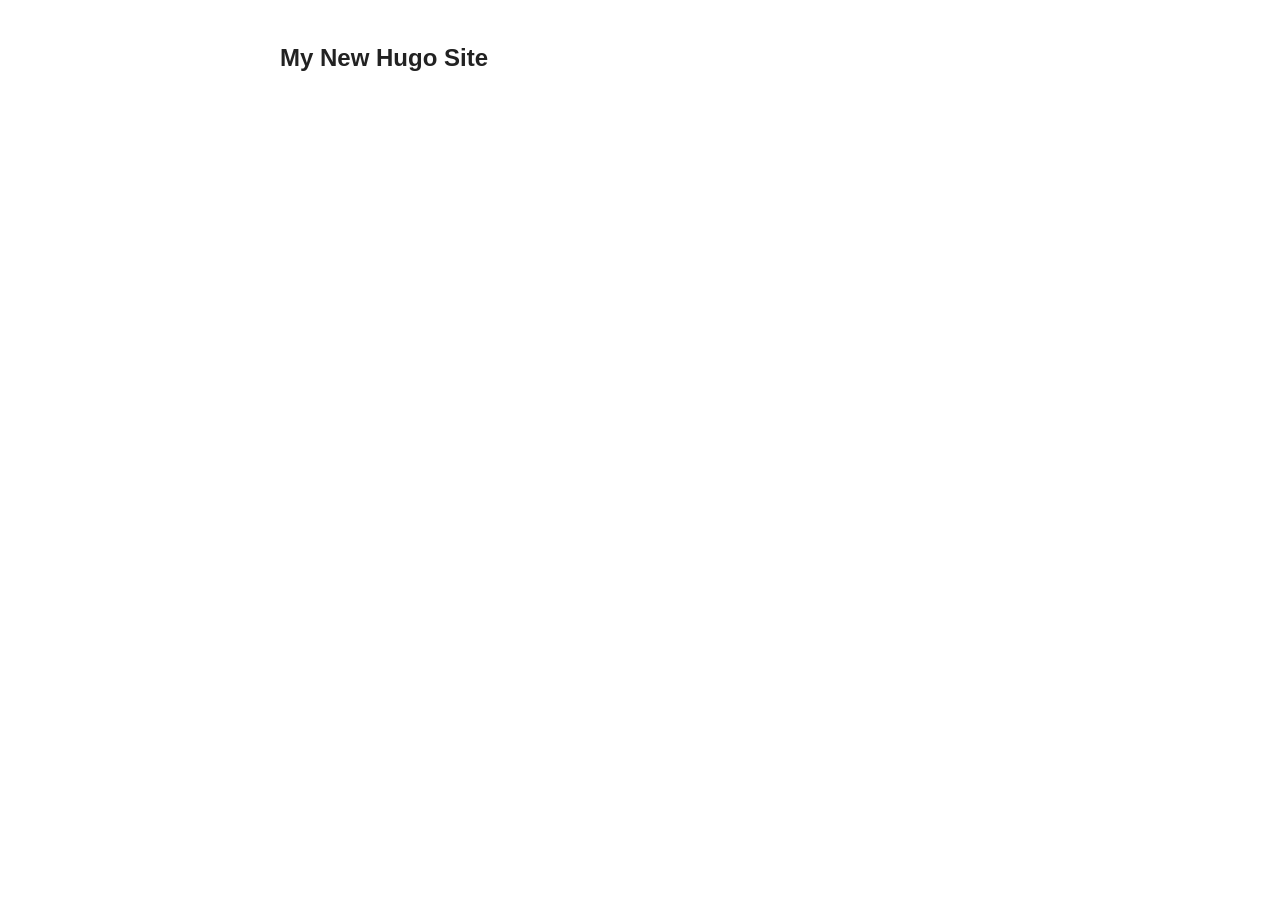
==== commit ba1fd406: "chore: update pages" ====
--- a/index.html
+++ b/index.html
@@ -1 +1 @@
-<!doctype html><html lang=en-us><head><meta name=generator content="Hugo 0.154.5"><meta http-equiv=X-Clacks-Overhead content="GNU Terry Pratchett"><meta charset=utf-8><meta name=viewport content="width=device-width,initial-scale=1"><title>My New Hugo Site | My New Hugo Site</title><meta name=title content="My New Hugo Site"><meta name=description content><meta name=keywords content><meta property="og:url" content="https://patwid.github.io/"><meta property="og:site_name" content="My New Hugo Site"><meta property="og:title" content="My New Hugo Site"><meta property="og:locale" content="en_us"><meta property="og:type" content="website"><meta name=twitter:card content="summary"><meta name=twitter:title content="My New Hugo Site"><meta itemprop=name content="My New Hugo Site"><meta itemprop=datePublished content="2026-01-30T13:49:33+01:00"><meta itemprop=dateModified content="2026-01-30T13:49:33+01:00"><meta name=referrer content="no-referrer-when-downgrade"><link rel=alternate type=application/rss+xml href=https://patwid.github.io/index.xml title="My New Hugo Site"><style>:root{--width:720px;--font-main:Verdana, sans-serif;--font-secondary:Verdana, sans-serif;--font-scale:1em;--background-color:#fff;--heading-color:#222;--text-color:#444;--link-color:#3273dc;--visited-color:#8b6fcb;--blockquote-color:#222}@media(prefers-color-scheme:dark){:root{--background-color:#01242e;--heading-color:#eee;--text-color:#ddd;--link-color:#8cc2dd;--visited-color:#8b6fcb;--blockquote-color:#ccc}}body{font-family:var(--font-secondary);font-size:var(--font-scale);margin:auto;padding:20px;max-width:var(--width);text-align:left;background-color:var(--background-color);word-wrap:break-word;overflow-wrap:break-word;line-height:1.5;color:var(--text-color)}h1,h2,h3,h4,h5,h6{font-family:var(--font-main);color:var(--heading-color)}a{color:var(--link-color);cursor:pointer;text-decoration:none}a:hover{text-decoration:underline}nav a{margin-right:8px}strong,b{color:var(--heading-color)}button{margin:0;cursor:pointer}time{font-family:monospace;font-style:normal;font-size:15px}main{line-height:1.6}table{width:100%}hr{border:0;border-top:1px dashed}img{max-width:100%}code{font-family:monospace;padding:2px;border-radius:3px}blockquote{border-left:1px solid #999;color:var(--blockquote-color);padding-left:20px;font-style:italic}footer{padding:25px 0;text-align:center}.title:hover{text-decoration:none}.title h1{font-size:1.5em}.inline{width:auto!important}.highlight,.code{border-radius:3px;margin-block-start:1em;margin-block-end:1em;overflow-x:auto}ul.blog-posts{list-style-type:none;padding:unset}ul.blog-posts li{display:flex}ul.blog-posts li span{flex:0 0 130px}ul.blog-posts li a:visited{color:var(--visited-color)}</style></head><body><header><a href=/ class=title><h2>My New Hugo Site</h2></a><nav></nav></header><main></main><footer>Made with <a href=https://github.com/janraasch/hugo-bearblog/>Hugo ʕ•ᴥ•ʔ Bear</a></footer></body></html>+<!doctype html><html lang=en-us><head><meta name=generator content="Hugo 0.154.5"><meta http-equiv=X-Clacks-Overhead content="GNU Terry Pratchett"><meta charset=utf-8><meta name=viewport content="width=device-width,initial-scale=1"><link rel="shortcut icon" href=https://patwid.github.io/images/favicon.png><title>My New Hugo Site | My New Hugo Site</title><meta name=title content="My New Hugo Site"><meta name=description content><meta name=keywords content><meta property="og:url" content="https://patwid.github.io/"><meta property="og:site_name" content="My New Hugo Site"><meta property="og:title" content="My New Hugo Site"><meta property="og:locale" content="en_us"><meta property="og:type" content="website"><meta name=twitter:card content="summary"><meta name=twitter:title content="My New Hugo Site"><meta itemprop=name content="My New Hugo Site"><meta itemprop=datePublished content="2026-01-30T13:49:33+01:00"><meta itemprop=dateModified content="2026-01-30T13:49:33+01:00"><meta name=referrer content="no-referrer-when-downgrade"><link rel=alternate type=application/rss+xml href=https://patwid.github.io/index.xml title="My New Hugo Site"><style>:root{--width:720px;--font-main:Verdana, sans-serif;--font-secondary:Verdana, sans-serif;--font-scale:1em;--background-color:#fff;--heading-color:#222;--text-color:#444;--link-color:#3273dc;--visited-color:#8b6fcb;--blockquote-color:#222}@media(prefers-color-scheme:dark){:root{--background-color:#01242e;--heading-color:#eee;--text-color:#ddd;--link-color:#8cc2dd;--visited-color:#8b6fcb;--blockquote-color:#ccc}}body{font-family:var(--font-secondary);font-size:var(--font-scale);margin:auto;padding:20px;max-width:var(--width);text-align:left;background-color:var(--background-color);word-wrap:break-word;overflow-wrap:break-word;line-height:1.5;color:var(--text-color)}h1,h2,h3,h4,h5,h6{font-family:var(--font-main);color:var(--heading-color)}a{color:var(--link-color);cursor:pointer;text-decoration:none}a:hover{text-decoration:underline}nav a{margin-right:8px}strong,b{color:var(--heading-color)}button{margin:0;cursor:pointer}time{font-family:monospace;font-style:normal;font-size:15px}main{line-height:1.6}table{width:100%}hr{border:0;border-top:1px dashed}img{max-width:100%}code{font-family:monospace;padding:2px;border-radius:3px}blockquote{border-left:1px solid #999;color:var(--blockquote-color);padding-left:20px;font-style:italic}footer{padding:25px 0;text-align:center}.title:hover{text-decoration:none}.title h1{font-size:1.5em}.inline{width:auto!important}.highlight,.code{border-radius:3px;margin-block-start:1em;margin-block-end:1em;overflow-x:auto}ul.blog-posts{list-style-type:none;padding:unset}ul.blog-posts li{display:flex}ul.blog-posts li span{flex:0 0 130px}ul.blog-posts li a:visited{color:var(--visited-color)}</style></head><body><header><a href=/ class=title><h2>My New Hugo Site</h2></a><nav></nav></header><main></main><footer></footer></body></html>
